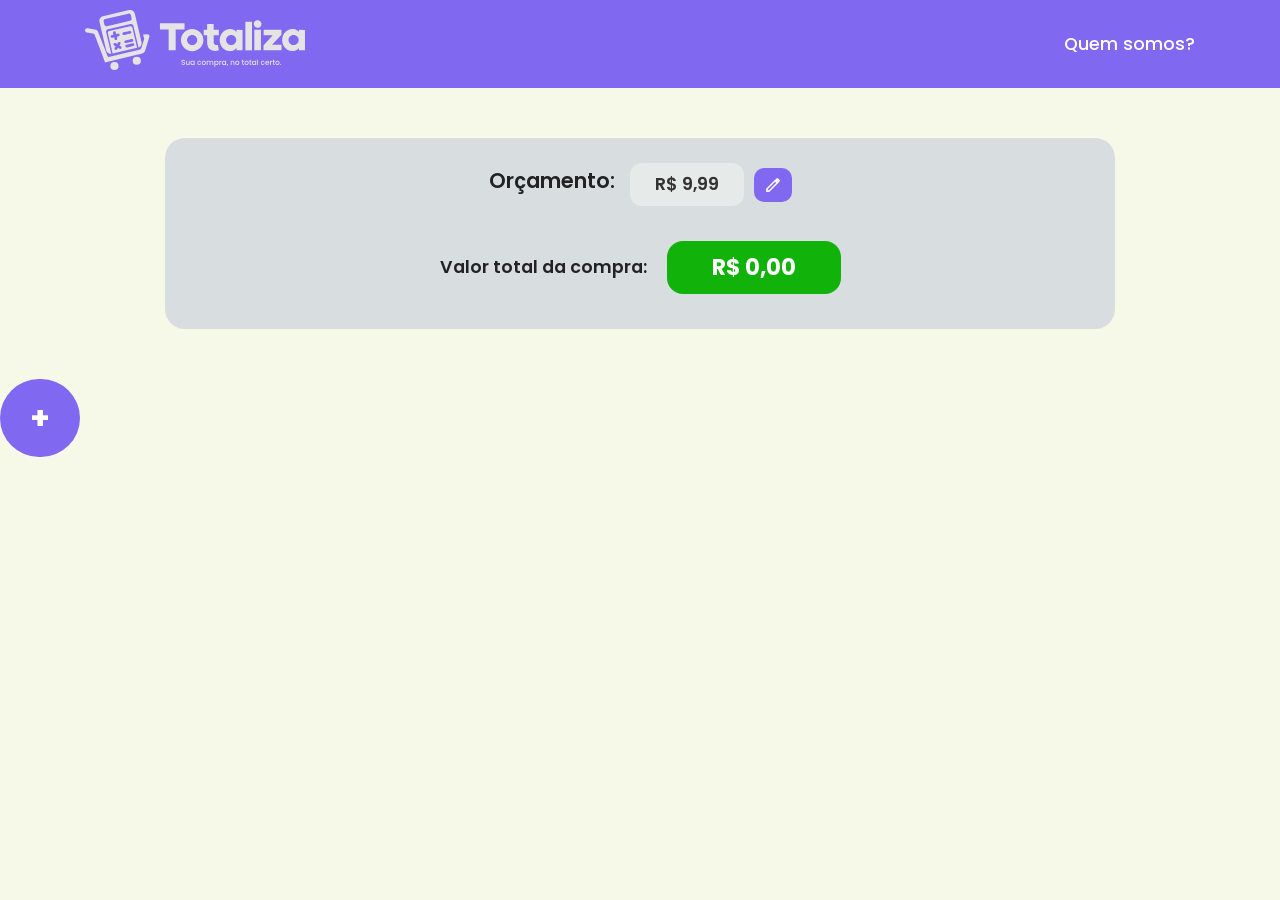
==== index.html @ e9f1e5ea "Primeiro commit, Projeto Totaliza - Fatec DSM" ====
<!doctype html>

<html lang="pt-br">
  <head>
    <meta charset="utf-8" />

    <meta
      name="viewport"
      content="width=device-width, initial-scale=1, shrink-to-fit=no"
    />

    <link
      rel="stylesheet"
      href="https://cdn.jsdelivr.net/npm/bootstrap@4.6.2/dist/css/bootstrap.min.css"
      integrity="sha384-xOolHFLEh07PJGoPkLv1IbcEPTNtaed2xpHsD9ESMhqIYd0nLMwNLD69Npy4HI+N"
      crossorigin="anonymous"
    />

    <link rel="stylesheet" href="./style/style.css" />

    <link rel="preconnect" href="https://fonts.googleapis.com" />

    <link rel="preconnect" href="https://fonts.gstatic.com" crossorigin />

    <link
      href="https://fonts.googleapis.com/css2?family=Poppins:wght@100;200;300;400;600;700&display=swap"
      rel="stylesheet"
    />

    <title>Totaliza</title>
  </head>

  <body>
    <div class="menu">
      <div class="container align-items-center">
        <h1>
          <img
            src="./images/Totaliza-logo-white.svg"
            alt="Totaliza Logo"
            class="logo-totaliza"
          />
        </h1>

        <nav>
          <a class="quem-somos" href="./pages/aboutus.html">Quem somos?</a>
        </nav>
      </div>
    </div>

    <div class="list-body">
      <div class="container d-flex justify-content-center">
        <div class="lista-fundo">
          <div class="orcamento">
            <label class="orcamento-title">Orçamento:</label>

            <div class="orcamento-input-group">
              <span id="orcamento-valor" class="budget">R$ 9,99</span>

              <button class="edit-bg">
                <img src="./images/edit.png" alt="Editar" class="edit-icon" />
              </button>
            </div>
          </div>

          <div class="total-compra-container">
            <span class="total-label">Valor total da compra:</span>

            <div class="total-badge" id="totalCarrinho">R$ 0,00</div>
          </div>
          <div
            id="mensagemEstouro"
            class="alerta-orcamento"
            style="display: none"
          >
            Seu orçamento estourou!
          </div>
        </div>
      </div>
    </div>

    <div class="btn-addProduct">
      <button
        type="button"
        class="botao-adicionar"
        data-toggle="modal"
        data-target="#modalProduto"
        aria-label="Adicionar produto"
      >
        +
      </button>
    </div>

    <div
      class="modal fade"
      id="modalProduto"
      tabindex="-1"
      role="dialog"
      aria-labelledby="tituloModalProduto"
      aria-hidden="true"
    >
      <div class="modal-dialog modal-dialog-centered" role="document">
        <div class="modal-content">
          <div class="modal-header">
            <h5 class="modal-title" id="tituloModalProduto">
              Adicionar produto
            </h5>
          </div>

          <form id="formProduto">
            <div class="modal-body">
              <div class="form-group">
                <label class="label label-name" for="nomeProduto"
                  >Nome do produto</label
                >

                <input
                  type="text"
                  class="form-control"
                  id="nomeProduto"
                  placeholder="Ex.: Leite Integral"
                  maxlength="100"
                  required
                />
              </div>

              <div class="form-group">
                <label class="label label-price" for="valorProduto"
                  >Valor unitário (R$)</label
                >

                <input
                  type="number"
                  class="form-control"
                  id="valorProduto"
                  placeholder="Ex.: 5,99"
                  min="0"
                  step="0.01"
                  required
                />
              </div>

              <div class="form-group">
                <label class="label label-qtd" for="quantidadeProduto"
                  >Quantidade</label
                >

                <div class="input-group">
                  <div class="input-group-prepend">
                    <button
                      type="button"
                      class="btn btn-outline-secondary"
                      id="diminuirQtd"
                    >
                      −
                    </button>
                  </div>

                  <input
                    type="number"
                    class="form-control text-center"
                    id="quantidadeProduto"
                    value="1"
                    min="1"
                    step="1"
                    required
                  />

                  <div class="input-group-append">
                    <button
                      type="button"
                      class="btn btn-outline-secondary"
                      id="aumentarQtd"
                    >
                      +
                    </button>
                  </div>
                </div>
              </div>

              <div class="d-flex justify-content-between">
                <strong>Total do item:</strong>

                <strong id="totalModal">R$ 5,99</strong>
              </div>
            </div>

            <div class="modal-footer">
              <button type="button" class="btn-cancel" data-dismiss="modal">
                Cancelar
              </button>

              <button type="submit" class="btn btn-success">
                Adicionar produto
              </button>
            </div>
          </form>
        </div>
      </div>
    </div>

    <div
      class="modal fade"
      id="modalOrcamento"
      tabindex="-1"
      role="dialog"
      aria-hidden="true"
    >
      <div class="modal-dialog modal-dialog-centered" role="document">
        <div class="modal-content">
          <div class="modal-header">
            <h5 class="modal-title">Editar Orçamento</h5>
          </div>

          <form id="formOrcamento">
            <div class="modal-body">
              <div class="form-group">
                <label for="novoOrcamento">Novo valor (R$)</label>

                <input
                  type="number"
                  class="form-control"
                  id="novoOrcamento"
                  min="0"
                  step="0.01"
                  required
                />
              </div>
            </div>

            <div class="modal-footer">
              <button type="button" class="btn-cancel" data-dismiss="modal">
                Cancelar
              </button>

              <button type="submit" class="btn btn-success">Salvar</button>
            </div>
          </form>
        </div>
      </div>
    </div>

    <!-- NOVO MODAL: Editar Produto -->

    <div
      class="modal fade"
      id="modalEditarProduto"
      tabindex="-1"
      role="dialog"
      aria-hidden="true"
    >
      <div class="modal-dialog modal-dialog-centered" role="document">
        <div class="modal-content">
          <div class="modal-header">
            <h5 class="modal-title">Editar Produto</h5>
          </div>

          <form id="formEditarProduto">
            <div class="modal-body">
              <div class="form-group">
                <label class="label label-name" for="editarNomeProduto"
                  >Nome do produto</label
                >

                <input
                  type="text"
                  class="form-control"
                  id="editarNomeProduto"
                  maxlength="100"
                  required
                />
              </div>

              <div class="form-group">
                <label class="label label-price" for="editarValorProduto"
                  >Valor unitário (R$)</label
                >

                <input
                  type="number"
                  class="form-control"
                  id="editarValorProduto"
                  min="0"
                  step="0.01"
                  required
                />
              </div>

              <div class="form-group">
                <label class="label label-qtd" for="editarQuantidadeProduto"
                  >Quantidade</label
                >

                <input
                  type="number"
                  class="edit-product"
                  id="editarQuantidadeProduto"
                  min="1"
                  step="1"
                  required
                />
              </div>

              <div class="d-flex justify-content-between">
                <strong>Total do item:</strong>

                <strong id="totalModalEditar">R$ 0,00</strong>
              </div>
            </div>

            <div class="modal-footer">
              <button type="button" class="btn-cancel" data-dismiss="modal">
                Cancelar
              </button>

              <button type="submit" class="btn btn-success">
                Salvar alterações
              </button>
            </div>
          </form>
        </div>
      </div>
    </div>

    <script
      src="https://cdn.jsdelivr.net/npm/jquery@3.5.1/dist/jquery.slim.min.js"
      integrity="sha384-DfXdz2htPH0lsSSs5nCTpuj/zy4C+OGpamoFVy38MVBnE+IbbVYUew+OrCXaRkfj"
      crossorigin="anonymous"
    ></script>

    <script
      src="https://cdn.jsdelivr.net/npm/bootstrap@4.6.2/dist/js/bootstrap.bundle.min.js"
      integrity="sha384-Fy6S3B9q64WdZWQUiU+q4/2Lc9npb8tCaSX9FK7E8HnRr0Jz8D6OP9dO5Vg3Q9ct"
      crossorigin="anonymous"
    ></script>

    <script src="./script/script.js"></script>
  </body>
</html>
---- style/style.css ----
* {
    margin: 0;
    padding: 0;
    box-sizing: border-box;
    font-family: "Poppins", sans-serif;
}

body {
    background-color: #f7f9e8;
    font-family: system-ui, -apple-system, sans-serif;
}


/* Header / Menu */
.menu {
    background-color: #8168f1;
    width: 100%;
    padding: 10px 0;
}

.logo-totaliza {
    width: 220px;
    display: block;
}

.quem-somos {
    text-decoration: none;
    font-size: 1.1rem;
    color: #FFF;
    font-weight: 500;
}

.quem-somos:hover {
    color: #e0e0e0;
    text-decoration: none;
}

/* Corpo e Card Cinza */

.list-body {
    padding: 50px 0;
    display: flex;
    justify-content: center;
    width: 100%;
}

/* O quadrado cinza contendo todas as informações */
.lista-fundo {
    background-color: #d8dedf;
    padding: 25px 40px 35px 40px;
    border-radius: 20px;
    width: 100%;
    max-width: 950px; /* Controla a largura máxima do bloco centralizado */
    margin: 0 auto;
}

/* Seção de Orçamento */
.orcamento {
    display: flex;
    align-items: center;
    justify-content: center;
    gap: 15px;
    margin-bottom: 30px;
}

.orcamento-title {
    font-size: 1.3rem;
    font-weight: 600;
    color: #222;
}

.orcamento-input-group {
    display: flex;
    align-items: center;
    gap: 10px;
}

.budget {
    font-size: 1.1rem;
    font-weight: 600;
    background-color: #e6eae9;
    padding: 8px 25px;
    border-radius: 12px;
    color: #333;
}

.edit-bg {
    border: none;
    border-radius: 10px;
    background-color: #8168f1;
    padding: 8px 10px;
    cursor: pointer;
    display: flex;
    align-items: center;
    justify-self: center;
}

.edit-icon {
    width: 18px;
}

/* Itens da Lista */
.item-lista {
    margin-bottom: 0;
}

.produto {
    background-color: #8168f1;
    padding: 18px 15px;
    text-align: center;
    color: #FFF;
    font-weight: 500;
    border-radius: 15px;
    font-size: 1.05rem;
}

.produto-rotulo {
    display: block;
    font-size: 0.95rem;
    color: #333;
    margin-bottom: 2px;
}

.preco-unitario {
    text-align: center;
    color: #000;
    font-weight: 700;
    font-size: 1.3rem;
    margin-bottom: 0;
}

/* Controle de Quantidade (+ e -) */
.controle-quantidade {
    display: flex;
    align-items: center;
    justify-content: space-between;
    background-color: #8168f1;
    border-radius: 14px;
    padding: 6px 14px;
    width: 100%;
    max-width: 160px;
    margin: 0 auto;
    color: #FFF;
}

.qtd-display {
    display: flex;
    flex-direction: column;
    align-items: center;
    line-height: 1.1;
}

.qtd-label {
    font-size: 0.75rem;
    font-weight: 600;
    letter-spacing: 0.5px;
}

.input-qtd {
    width: 45px;
    border: none;
    background: transparent;
    color: #FFF;
    font-weight: 400;
    text-align: center;
    font-size: 1.2rem;
    outline: none;
}

.btn-qtd {
    background: transparent;
    border: none;
    color: #FFF;
    font-weight: 400;
    font-size: 1.8rem;
    line-height: 1;
    padding: 0 4px;
    cursor: pointer;
    user-select: none;
}

.btn-qtd:hover {
    opacity: 0.8;
}

/* Linha Divisória */
.divisor {
    border-top: 1px solid #bdc3c7;
    margin: 18px 0;
}

/* Valor Total da Compra (Rodapé) */
.total-compra-container {
    display: flex;
    align-items: center;
    justify-content: center;
    gap: 20px;
    margin-top: 35px;
}

.total-label {
    font-size: 1.1rem;
    font-weight: 600;
    color: #222;
}

.total-badge {
    background-color: #11b30b;
    color: #FFF;
    font-size: 1.4rem;
    font-weight: 700;
    padding: 10px 45px;
    border-radius: 16px;
}

.container {
    display:flex;
    justify-content: space-between;
}

.adicionar-produto{
    position: absolute;
    right: 30px;
    bottom: 155px;
}

.btn-addProduct{
    justify-self: right;
    padding-right: 2rem;
    padding-bottom: 2rem;
}

.botao-adicionar{
    font-size: 32px;
    font-weight: 700;
    background-color: #8168f1;
    color: #FFF;

    padding: 15px 30px;
    border-radius: 100px;

    border: none;
}

.botao-adicionar:hover{
    transition: 0.5s;
    background-color: #5b3ce6;
    padding: 25px 40px;
}


.modal-content{
    position: relative;
    display: -ms-flexbox;
    display: flex;
    -ms-flex-direction: column;
    flex-direction: column;
    width: 100%;
    pointer-events: auto;
    background-color: #d8dedf;
    background-clip: padding-box;
    
    border-radius: 25px;
    outline: 0;
}

.label{
    font-weight: 700;
}

.btn{
    display: inline-block;
    font-weight: 400;
    text-align: center;
    vertical-align: middle;
    user-select: none;
    background-color: #5b3ce6;
    color: #fff;
    border: 1px solid transparent;
    padding: .375rem .75rem;
    font-size: 1rem;
    line-height: 1.5;
    border-radius: 15px;
    transition: color .15s ease-in-out,background-color .15s ease-in-out,border-color .15s ease-in-out,box-shadow .15s ease-in-out;
}

.btn-cancel{
    display: inline-block;
    font-weight: 400;
    text-align: center;
    vertical-align: middle;
    user-select: none;
    background-color: #9c9c9c;
    color: #fff;
    border: 1px solid transparent;
    padding: .375rem .75rem;
    font-size: 1rem;
    line-height: 1.5;
    border-radius: 15px;
    transition: color .15s ease-in-out,background-color .15s ease-in-out,border-color .15s ease-in-out,box-shadow .15s ease-in-out;
}

.form-control {
    display: block;
    width: 100%;
    height: calc(1.5em + .75rem + 2px);
    padding: .375rem .75rem;
    font-size: 1rem;
    font-weight: 400;
    line-height: 1.5;
    color: #495057;
    background-color: #fff;
    background-clip: padding-box;
    border: 1px solid #ced4da;
    border-radius: .30rem;
    transition: border-color .15s ease-in-out, box-shadow .15s ease-in-out;
}

.edit-product {
    display: block;
    width: 100%;
    height: calc(1.5em + .75rem + 2px);
    padding: .375rem .75rem;
    font-size: 1rem;
    font-weight: 400;
    line-height: 1.5;
    color: #495057;
    background-color: #fff;
    background-clip: padding-box;
    border: 1px solid #ced4da;
    border-radius: 15px;
    transition: border-color .15s ease-in-out, box-shadow .15s ease-in-out;
}

.alerta-orcamento {
    text-align: center;
    color: #ff0000;
    font-weight: 600;
    font-size: 12px;
    margin-top: 10px;
    padding-left: 225px;
}
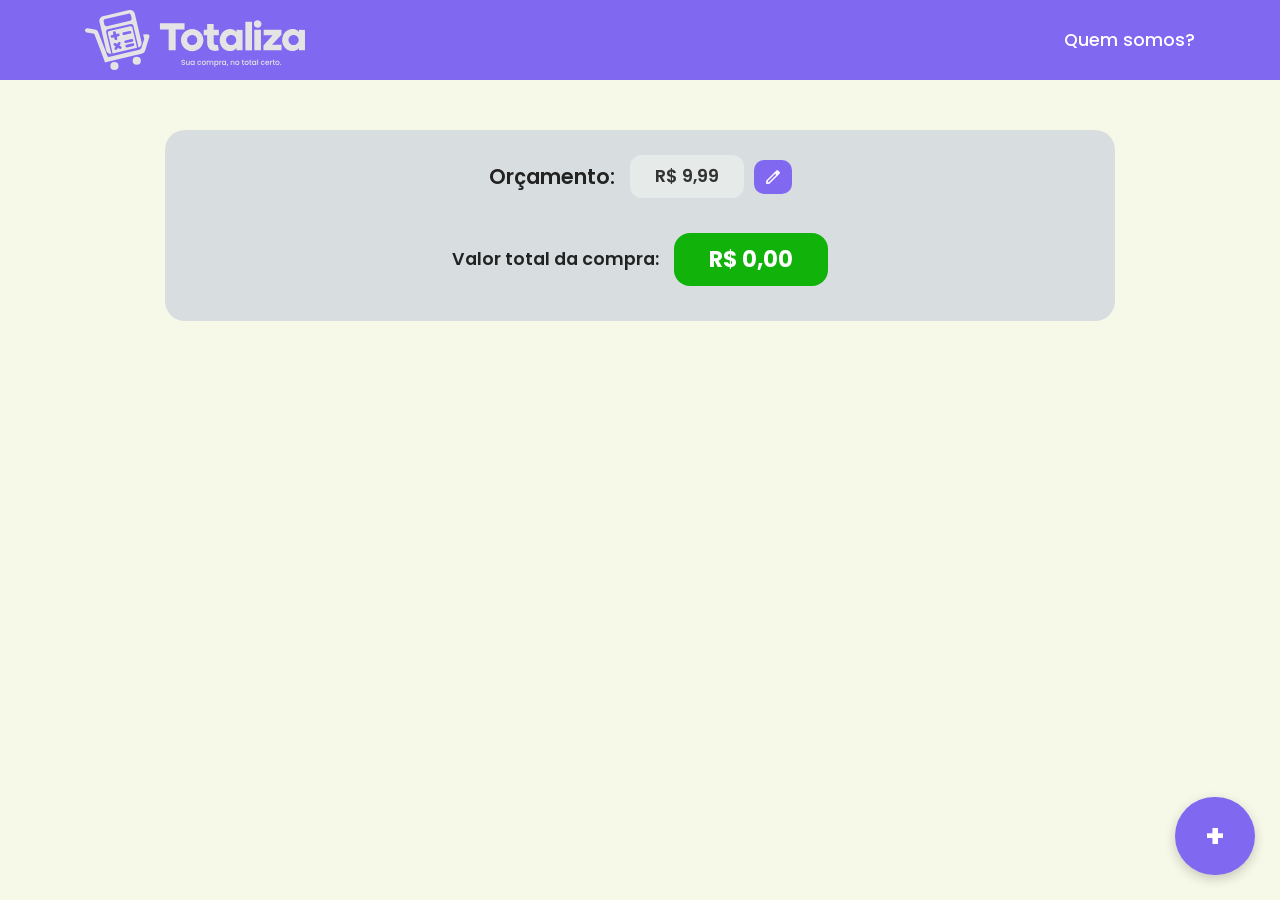
==== commit 19170c5a: "Atualização e correções dos códigos do projeto Totaliza: Index.html, style.css, about.css e aboutus." ====
--- a/index.html
+++ b/index.html
@@ -8,6 +8,7 @@
       name="viewport"
       content="width=device-width, initial-scale=1, shrink-to-fit=no"
     />
+    
 
     <link
       rel="stylesheet"
--- a/style/style.css
+++ b/style/style.css
@@ -8,18 +8,32 @@
 body {
     background-color: #f7f9e8;
     font-family: system-ui, -apple-system, sans-serif;
-}
-
-
-/* Header / Menu */
+    overflow-x: hidden;
+}
+
+/* Menu */
+
 .menu {
     background-color: #8168f1;
     width: 100%;
     padding: 10px 0;
 }
 
+.menu .container {
+    display: flex;
+    justify-content: space-between;
+    align-items: center;
+    gap: 15px;
+}
+
+.menu h1 {
+    margin: 0;
+}
+
 .logo-totaliza {
     width: 220px;
+    max-width: 100%;
+    height: auto;
     display: block;
 }
 
@@ -28,6 +42,8 @@
     font-size: 1.1rem;
     color: #FFF;
     font-weight: 500;
+    white-space: nowrap;
+    transition: color 0.3s ease;
 }
 
 .quem-somos:hover {
@@ -35,7 +51,7 @@
     text-decoration: none;
 }
 
-/* Corpo e Card Cinza */
+/*  Corpo da lista */
 
 .list-body {
     padding: 50px 0;
@@ -44,21 +60,22 @@
     width: 100%;
 }
 
-/* O quadrado cinza contendo todas as informações */
 .lista-fundo {
     background-color: #d8dedf;
-    padding: 25px 40px 35px 40px;
+    padding: 25px 40px 35px;
     border-radius: 20px;
     width: 100%;
-    max-width: 950px; /* Controla a largura máxima do bloco centralizado */
+    max-width: 950px;
     margin: 0 auto;
 }
 
-/* Seção de Orçamento */
+/* Orçamento */
+
 .orcamento {
     display: flex;
     align-items: center;
     justify-content: center;
+    flex-wrap: wrap;
     gap: 15px;
     margin-bottom: 30px;
 }
@@ -67,6 +84,7 @@
     font-size: 1.3rem;
     font-weight: 600;
     color: #222;
+    margin: 0;
 }
 
 .orcamento-input-group {
@@ -82,6 +100,7 @@
     padding: 8px 25px;
     border-radius: 12px;
     color: #333;
+    white-space: nowrap;
 }
 
 .edit-bg {
@@ -92,16 +111,21 @@
     cursor: pointer;
     display: flex;
     align-items: center;
-    justify-self: center;
+    justify-content: center;
+    flex-shrink: 0;
 }
 
 .edit-icon {
     width: 18px;
-}
-
-/* Itens da Lista */
+    height: auto;
+}
+
+/* Lista */
+
 .item-lista {
+    justify-self: center;
     margin-bottom: 0;
+    width: 100%;
 }
 
 .produto {
@@ -112,6 +136,7 @@
     font-weight: 500;
     border-radius: 15px;
     font-size: 1.05rem;
+    overflow-wrap: anywhere;
 }
 
 .produto-rotulo {
@@ -127,9 +152,11 @@
     font-weight: 700;
     font-size: 1.3rem;
     margin-bottom: 0;
-}
-
-/* Controle de Quantidade (+ e -) */
+    overflow-wrap: anywhere;
+}
+
+/* Quantidade */
+
 .controle-quantidade {
     display: flex;
     align-items: center;
@@ -141,6 +168,7 @@
     max-width: 160px;
     margin: 0 auto;
     color: #FFF;
+    gap: 5px;
 }
 
 .qtd-display {
@@ -158,6 +186,7 @@
 
 .input-qtd {
     width: 45px;
+    min-width: 0;
     border: none;
     background: transparent;
     color: #FFF;
@@ -177,24 +206,32 @@
     padding: 0 4px;
     cursor: pointer;
     user-select: none;
+    flex-shrink: 0;
 }
 
 .btn-qtd:hover {
     opacity: 0.8;
 }
 
-/* Linha Divisória */
+.botao-edit{
+    justify-self: center;
+}
+
+/* Linha horizontal */
+
 .divisor {
     border-top: 1px solid #bdc3c7;
     margin: 18px 0;
 }
 
-/* Valor Total da Compra (Rodapé) */
+/* Valor total da Compra */
+
 .total-compra-container {
     display: flex;
     align-items: center;
     justify-content: center;
-    gap: 20px;
+    flex-wrap: wrap;
+    gap: 15px;
     margin-top: 35px;
 }
 
@@ -202,6 +239,7 @@
     font-size: 1.1rem;
     font-weight: 600;
     color: #222;
+    text-align: center;
 }
 
 .total-badge {
@@ -209,100 +247,121 @@
     color: #FFF;
     font-size: 1.4rem;
     font-weight: 700;
-    padding: 10px 45px;
+    padding: 10px 35px;
     border-radius: 16px;
-}
-
-.container {
-    display:flex;
-    justify-content: space-between;
-}
-
-.adicionar-produto{
-    position: absolute;
-    right: 30px;
-    bottom: 155px;
-}
-
-.btn-addProduct{
-    justify-self: right;
-    padding-right: 2rem;
-    padding-bottom: 2rem;
-}
-
-.botao-adicionar{
+    text-align: center;
+    overflow-wrap: anywhere;
+}
+
+/* Botão Adicionar Produto */
+
+.btn-addProduct {
+    position: fixed;
+    bottom: 25px;
+    right: 25px;
+    z-index: 1000;
+}
+
+.botao-adicionar {
     font-size: 32px;
     font-weight: 700;
     background-color: #8168f1;
     color: #FFF;
-
     padding: 15px 30px;
     border-radius: 100px;
-
     border: none;
-}
-
-.botao-adicionar:hover{
-    transition: 0.5s;
+    cursor: pointer;
+    transition: background-color 0.3s ease, transform 0.3s ease;
+    box-shadow: 0 4px 12px rgba(0, 0, 0, 0.2);
+}
+
+.botao-adicionar:hover {
     background-color: #5b3ce6;
-    padding: 25px 40px;
-}
-
-
-.modal-content{
+    transform: scale(1.08);
+}
+
+/* Modal */
+
+.modal-content {
     position: relative;
-    display: -ms-flexbox;
-    display: flex;
-    -ms-flex-direction: column;
+    display: flex;
     flex-direction: column;
     width: 100%;
     pointer-events: auto;
     background-color: #d8dedf;
     background-clip: padding-box;
-    
     border-radius: 25px;
     outline: 0;
-}
-
-.label{
+    overflow: hidden;
+}
+
+.modal-header,
+.modal-body,
+.modal-footer {
+    padding: 20px;
+}
+
+.modal-title {
     font-weight: 700;
 }
 
-.btn{
+.modal-footer {
+    display: flex;
+    flex-wrap: wrap;
+    gap: 10px;
+}
+
+.modal-footer button {
+    flex: 1 1 auto;
+}
+
+/*  Botões do Modal */
+
+.label {
+    font-weight: 700;
+}
+
+.btn,
+.btn-cancel {
     display: inline-block;
     font-weight: 400;
     text-align: center;
     vertical-align: middle;
     user-select: none;
-    background-color: #5b3ce6;
     color: #fff;
     border: 1px solid transparent;
     padding: .375rem .75rem;
     font-size: 1rem;
     line-height: 1.5;
     border-radius: 15px;
-    transition: color .15s ease-in-out,background-color .15s ease-in-out,border-color .15s ease-in-out,box-shadow .15s ease-in-out;
-}
-
-.btn-cancel{
-    display: inline-block;
-    font-weight: 400;
-    text-align: center;
-    vertical-align: middle;
-    user-select: none;
+    transition: background-color .15s ease-in-out;
+    cursor: pointer;
+}
+
+.btn {
+    background-color: #5b3ce6;
+}
+
+.btn:hover {
+    background-color: #4628c9;
+    color: #fff;
+}
+
+.btn-cancel {
     background-color: #9c9c9c;
-    color: #fff;
-    border: 1px solid transparent;
-    padding: .375rem .75rem;
-    font-size: 1rem;
-    line-height: 1.5;
-    border-radius: 15px;
-    transition: color .15s ease-in-out,background-color .15s ease-in-out,border-color .15s ease-in-out,box-shadow .15s ease-in-out;
-}
-
-.form-control {
+}
+
+.btn-cancel:hover {
+    background-color: #777;
+}
+
+/* Formulário */
+
+.form-control,
+.edit-product {
     display: block;
     width: 100%;
+    min-width: 0;
     height: calc(1.5em + .75rem + 2px);
     padding: .375rem .75rem;
     font-size: 1rem;
@@ -317,20 +376,17 @@
 }
 
 .edit-product {
-    display: block;
-    width: 100%;
-    height: calc(1.5em + .75rem + 2px);
-    padding: .375rem .75rem;
-    font-size: 1rem;
-    font-weight: 400;
-    line-height: 1.5;
-    color: #495057;
-    background-color: #fff;
-    background-clip: padding-box;
-    border: 1px solid #ced4da;
     border-radius: 15px;
-    transition: border-color .15s ease-in-out, box-shadow .15s ease-in-out;
-}
+}
+
+.form-control:focus,
+.edit-product:focus {
+    border-color: #8168f1;
+    outline: 0;
+    box-shadow: 0 0 0 0.2rem rgba(129, 104, 241, 0.2);
+}
+
+/* Alerta do orçamento estourando */
 
 .alerta-orcamento {
     text-align: center;
@@ -338,5 +394,274 @@
     font-weight: 600;
     font-size: 12px;
     margin-top: 10px;
-    padding-left: 225px;
-}+    padding-left: 215px;
+}
+
+/* Tablets e Celulares até 768px */
+
+@media (max-width: 768px) {
+
+    .list-body {
+        padding: 30px 0;
+    }
+
+    .lista-fundo {
+        padding: 25px 20px 30px;
+    }
+
+    .logo-totaliza {
+        width: 180px;
+    }
+
+    .orcamento-title {
+        font-size: 1.15rem;
+    }
+
+    .budget {
+        font-size: 1rem;
+        padding: 8px 18px;
+    }
+
+    .total-compra-container {
+        gap: 12px;
+    }
+
+    .total-label {
+        font-size: 1rem;
+    }
+
+    .total-badge {
+        font-size: 1.2rem;
+        padding: 10px 25px;
+    }
+
+    .produto {
+        font-size: 0.95rem;
+        padding: 15px 10px;
+    }
+
+    .preco-unitario {
+        font-size: 1.1rem;
+    }
+
+    .controle-quantidade {
+        max-width: 145px;
+        padding: 6px 10px;
+    }
+
+    .btn-addProduct {
+        bottom: 20px;
+        right: 20px;
+    }
+
+    .botao-adicionar {
+        font-size: 28px;
+        padding: 12px 25px;
+    }
+
+    .alerta-orcamento {
+        font-size: 11px;
+        padding: 0;
+    }
+}
+
+/* Celulares até 576px */
+
+@media (max-width: 576px) {
+
+    .menu {
+        padding: 12px 0;
+    }
+
+    .menu .container {
+        padding: 0 15px;
+    }
+
+    .logo-totaliza {
+        width: 145px;
+    }
+
+    .quem-somos {
+        font-size: 0.9rem;
+    }
+
+    .list-body {
+        padding: 20px 0;
+    }
+
+    .list-body > .container {
+        padding-left: 10px;
+        padding-right: 10px;
+    }
+
+    .lista-fundo {
+        padding: 20px 12px 25px;
+        border-radius: 15px;
+    }
+
+    .orcamento {
+        gap: 10px;
+        margin-bottom: 25px;
+    }
+
+    .orcamento-title {
+        font-size: 1.05rem;
+    }
+
+    .budget {
+        font-size: 0.95rem;
+        padding: 8px 15px;
+    }
+
+    .edit-bg {
+        padding: 8px;
+    }
+
+    .produto {
+        font-size: 0.9rem;
+        padding: 12px 8px;
+    }
+
+    .produto-rotulo {
+        font-size: 0.85rem;
+    }
+
+    .preco-unitario {
+        font-size: 1rem;
+    }
+
+    .controle-quantidade {
+        max-width: 130px;
+        padding: 5px 8px;
+    }
+
+    .input-qtd {
+        font-size: 1rem;
+        width: 35px;
+    }
+
+    .btn-qtd {
+        font-size: 1.5rem;
+    }
+
+    .qtd-label {
+        font-size: 0.65rem;
+    }
+
+    .total-compra-container {
+        flex-direction: column;
+        gap: 10px;
+        margin-top: 25px;
+    }
+
+    .total-label {
+        font-size: 0.95rem;
+    }
+
+    .total-badge {
+        width: 100%;
+        font-size: 1.2rem;
+        padding: 10px 15px;
+    }
+
+    .btn-addProduct {
+        bottom: 15px;
+        right: 15px;
+    }
+
+    .botao-adicionar {
+        font-size: 26px;
+        padding: 10px 22px;
+    }
+
+
+    .modal-dialog {
+        width: auto;
+        max-width: none;
+        margin: 10px;
+    }
+
+    .modal-content {
+        border-radius: 18px;
+    }
+
+    .modal-header,
+    .modal-body,
+    .modal-footer {
+        padding: 15px;
+    }
+
+    .modal-title {
+        font-size: 1.1rem;
+    }
+
+    .modal-footer {
+        gap: 8px;
+    }
+
+    .modal-footer button {
+        font-size: 0.9rem;
+    }
+
+    .alerta-orcamento {
+        font-size: 11px;
+        padding: 0;
+    }
+}
+
+/* Celulares até 360p*/
+
+@media (max-width: 360px) {
+
+    .logo-totaliza {
+        width: 125px;
+    }
+
+    .quem-somos {
+        font-size: 0.8rem;
+    }
+
+    .lista-fundo {
+        padding: 15px 8px 20px;
+    }
+
+    .orcamento-title {
+        font-size: 0.95rem;
+    }
+
+    .budget {
+        font-size: 0.85rem;
+        padding: 7px 10px;
+    }
+
+    .botao-adicionar {
+        font-size: 23px;
+        padding: 9px 19px;
+    }
+
+    .modal-footer {
+        flex-direction: column;
+    }
+
+    .modal-footer button {
+        width: 100%;
+    }
+
+    .alerta-orcamento {
+        font-size: 11px;
+        padding: 0;
+    }
+}
+
+/* Acessibilidade */
+
+@media (prefers-reduced-motion: reduce) {
+
+    *,
+    *::before,
+    *::after {
+        transition-duration: 0.01ms !important;
+        animation-duration: 0.01ms !important;
+        scroll-behavior: auto !important;
+    }
+}
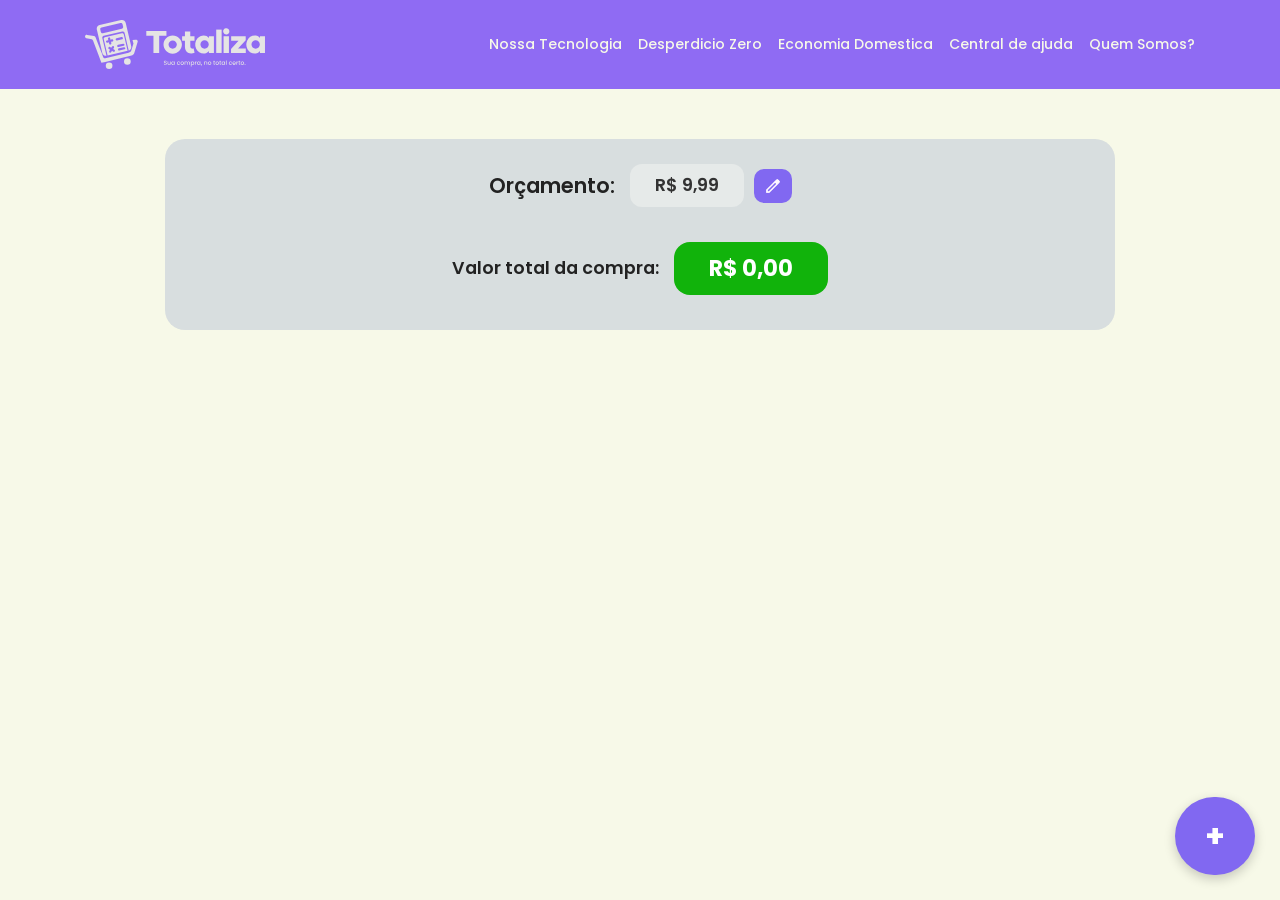
==== commit 94618c54: "Atualização do projeto Totaliza - Adicionando Responsividade" ====
--- a/index.html
+++ b/index.html
@@ -1,14 +1,11 @@
 <!doctype html>
-
 <html lang="pt-br">
   <head>
     <meta charset="utf-8" />
-
     <meta
       name="viewport"
       content="width=device-width, initial-scale=1, shrink-to-fit=no"
     />
-    
 
     <link
       rel="stylesheet"
@@ -18,32 +15,38 @@
     />
 
     <link rel="stylesheet" href="./style/style.css" />
+    <link rel="stylesheet" href="./style/navbar.css" />
+
 
     <link rel="preconnect" href="https://fonts.googleapis.com" />
-
     <link rel="preconnect" href="https://fonts.gstatic.com" crossorigin />
-
     <link
       href="https://fonts.googleapis.com/css2?family=Poppins:wght@100;200;300;400;600;700&display=swap"
       rel="stylesheet"
     />
 
-    <title>Totaliza</title>
+    <title>Totaliza - Calculadora</title>
   </head>
 
   <body>
     <div class="menu">
       <div class="container align-items-center">
-        <h1>
-          <img
-            src="./images/Totaliza-logo-white.svg"
-            alt="Totaliza Logo"
-            class="logo-totaliza"
-          />
-        </h1>
-
-        <nav>
-          <a class="quem-somos" href="./pages/aboutus.html">Quem somos?</a>
+        <a href="../index.html">
+          <h1>
+            <img
+              src="../images/Totaliza-logo-white.svg"
+              alt="Totaliza Logo"
+              class="logo-totaliza"
+            />
+          </h1>
+        </a>
+        <button class="menu-toggle" type="button" aria-label="Abrir menu" aria-expanded="false" aria-controls="menu-principal"><span></span><span></span><span></span></button>
+        <nav class="nav-bar">
+          <a class="quem-somos" href="../pages/ourtech.html">Nossa Tecnologia</a>
+          <a class="quem-somos" href="../pages/desperdicio.html">Desperdicio Zero</a>
+          <a class="quem-somos" href="../pages/economia.html">Economia Domestica</a>
+          <a class="quem-somos" href="../pages/help.html">Central de ajuda</a>
+          <a class="quem-somos" href="../pages/aboutus.html">Quem Somos?</a>
         </nav>
       </div>
     </div>
@@ -91,6 +94,7 @@
       </button>
     </div>
 
+    <!-- MODAL: Adicionar Produto -->
     <div
       class="modal fade"
       id="modalProduto"
@@ -199,6 +203,7 @@
       </div>
     </div>
 
+    <!-- MODAL: Editar Orçamento -->
     <div
       class="modal fade"
       id="modalOrcamento"
@@ -240,8 +245,7 @@
       </div>
     </div>
 
-    <!-- NOVO MODAL: Editar Produto -->
-
+    <!-- MODAL: Editar Produto -->
     <div
       class="modal fade"
       id="modalEditarProduto"
@@ -322,6 +326,38 @@
       </div>
     </div>
 
+    <!-- MODAL: Confirmar Exclusão -->
+    <div
+      class="modal fade"
+      id="modalConfirmarExclusao"
+      tabindex="-1"
+      role="dialog"
+      aria-hidden="true"
+    >
+      <div class="modal-dialog modal-dialog-centered" role="document">
+        <div class="modal-content">
+          <div class="modal-header">
+            <h5 class="modal-title">Excluir Produto</h5>
+          </div>
+
+          <div class="modal-body">
+            <p id="textoConfirmacaoExclusao" class="mb-0 text-dark">
+              Deseja realmente excluir este item da sua lista?
+            </p>
+          </div>
+
+          <div class="modal-footer">
+            <button type="button" class="btn-cancel" data-dismiss="modal">
+              Cancelar
+            </button>
+            <button type="button" class="btn-danger" id="btnConfirmarExclusao">
+              Sim, excluir
+            </button>
+          </div>
+        </div>
+      </div>
+    </div>
+
     <script
       src="https://cdn.jsdelivr.net/npm/jquery@3.5.1/dist/jquery.slim.min.js"
       integrity="sha384-DfXdz2htPH0lsSSs5nCTpuj/zy4C+OGpamoFVy38MVBnE+IbbVYUew+OrCXaRkfj"
@@ -335,5 +371,6 @@
     ></script>
 
     <script src="./script/script.js"></script>
+    <script src="./script/navbar.js"></script>
   </body>
-</html>
+</html>
--- a/style/style.css
+++ b/style/style.css
@@ -11,47 +11,7 @@
     overflow-x: hidden;
 }
 
-/* Menu */
-
-.menu {
-    background-color: #8168f1;
-    width: 100%;
-    padding: 10px 0;
-}
-
-.menu .container {
-    display: flex;
-    justify-content: space-between;
-    align-items: center;
-    gap: 15px;
-}
-
-.menu h1 {
-    margin: 0;
-}
-
-.logo-totaliza {
-    width: 220px;
-    max-width: 100%;
-    height: auto;
-    display: block;
-}
-
-.quem-somos {
-    text-decoration: none;
-    font-size: 1.1rem;
-    color: #FFF;
-    font-weight: 500;
-    white-space: nowrap;
-    transition: color 0.3s ease;
-}
-
-.quem-somos:hover {
-    color: #e0e0e0;
-    text-decoration: none;
-}
-
-/*  Corpo da lista */
+/* Corpo da lista */
 
 .list-body {
     padding: 50px 0;
@@ -118,6 +78,18 @@
 .edit-icon {
     width: 18px;
     height: auto;
+}
+
+.botao-erase{
+    background-color: red;
+}
+
+.erase-icon{
+    width: 16px;
+}
+
+.btn-danger{
+    background-color: red;
 }
 
 /* Lista */
@@ -315,7 +287,7 @@
     flex: 1 1 auto;
 }
 
-/*  Botões do Modal */
+/* Botões do Modal */
 
 .label {
     font-weight: 700;
@@ -340,6 +312,23 @@
 
 .btn {
     background-color: #5b3ce6;
+}
+
+.btn,
+.btn-danger {
+    display: inline-block;
+    font-weight: 400;
+    text-align: center;
+    vertical-align: middle;
+    user-select: none;
+    color: #fff;
+    border: 1px solid transparent;
+    padding: .375rem .75rem;
+    font-size: 1rem;
+    line-height: 1.5;
+    border-radius: 15px;
+    transition: background-color .15s ease-in-out;
+    cursor: pointer;
 }
 
 .btn:hover {
@@ -400,7 +389,6 @@
 /* Tablets e Celulares até 768px */
 
 @media (max-width: 768px) {
-
     .list-body {
         padding: 30px 0;
     }
@@ -468,7 +456,6 @@
 /* Celulares até 576px */
 
 @media (max-width: 576px) {
-
     .menu {
         padding: 12px 0;
     }
@@ -574,7 +561,6 @@
         padding: 10px 22px;
     }
 
-
     .modal-dialog {
         width: auto;
         max-width: none;
@@ -609,10 +595,9 @@
     }
 }
 
-/* Celulares até 360p*/
+/* Celulares até 360px */
 
 @media (max-width: 360px) {
-
     .logo-totaliza {
         width: 125px;
     }
@@ -656,7 +641,6 @@
 /* Acessibilidade */
 
 @media (prefers-reduced-motion: reduce) {
-
     *,
     *::before,
     *::after {
@@ -665,3 +649,5 @@
         scroll-behavior: auto !important;
     }
 }
+
+
--- a/style/navbar.css
+++ b/style/navbar.css
@@ -0,0 +1,76 @@
+/* Menu */
+
+.menu {
+    background-color: #8F6BF3;
+    width: 100%;
+    padding: 20px 0;
+}
+
+.menu .container {
+    display: flex;
+    justify-content: space-around;
+    align-items: center;
+}
+
+.menu h1 {
+    margin: 0;
+}
+
+.logo-totaliza {
+    width: 180px;
+    max-width: 100%;
+    height: auto;
+    display: block;
+}
+
+.quem-somos {
+    font-family: "Poppins", sans-serif;
+    text-decoration: none;
+    font-size: 1.1rem;
+    color: #F7F9E8;
+    font-weight: 500;
+    white-space: nowrap;
+    transition: color 0.3s ease;
+}
+
+.quem-somos:hover {
+    color: #e0e0e0;
+    text-decoration: none;
+}
+
+.nav-bar a{
+    color: #F7F9E8;
+    text-decoration: none;
+    padding-left: 20px;
+    font-size: 14px;
+}
+
+
+
+
+/* Navegação responsiva compartilhada */
+*, *::before, *::after { box-sizing: border-box; }
+html { overflow-x: clip; }
+body { min-width: 0; overflow-x: clip; }
+img { max-width: 100%; height: auto; }
+.menu .container { justify-content: space-between; gap: 18px; }
+.menu .container > a { flex-shrink: 0; }
+.nav-bar { display: flex; flex-wrap: wrap; align-items: center; justify-content: flex-end; gap: 10px 16px; }
+.nav-bar a { padding-left: 0; font-size: 0.875rem; }
+.menu-toggle { display: none; background: transparent; border: 1px solid rgba(255,255,255,.7); border-radius: 8px; padding: 10px; cursor: pointer; }
+.menu-toggle span { display: block; width: 23px; height: 2px; margin: 4px 0; background: white; }
+.menu-toggle:focus-visible, .nav-bar a:focus-visible { outline: 3px solid white; outline-offset: 3px; }
+@media (max-width: 1024px) {
+  .menu .container { flex-wrap: wrap; }
+  .nav-bar { flex: 1 1 100%; justify-content: center; }
+}
+@media (max-width: 768px) {
+  .menu { padding: 12px 0; }
+  .menu .container { flex-wrap: wrap; justify-content: space-between; }
+  .logo-totaliza { width: 145px; }
+  .menu-toggle { display: block; }
+  .nav-bar { display: none; flex: 1 1 100%; flex-direction: column; align-items: stretch; gap: 0; padding: 8px 0; }
+  .nav-bar.is-open { display: flex; }
+  .nav-bar a { display: block; padding: 12px 10px; white-space: normal; }
+  .nav-bar a:hover { background: rgba(255,255,255,.12); transform: none; }
+}
